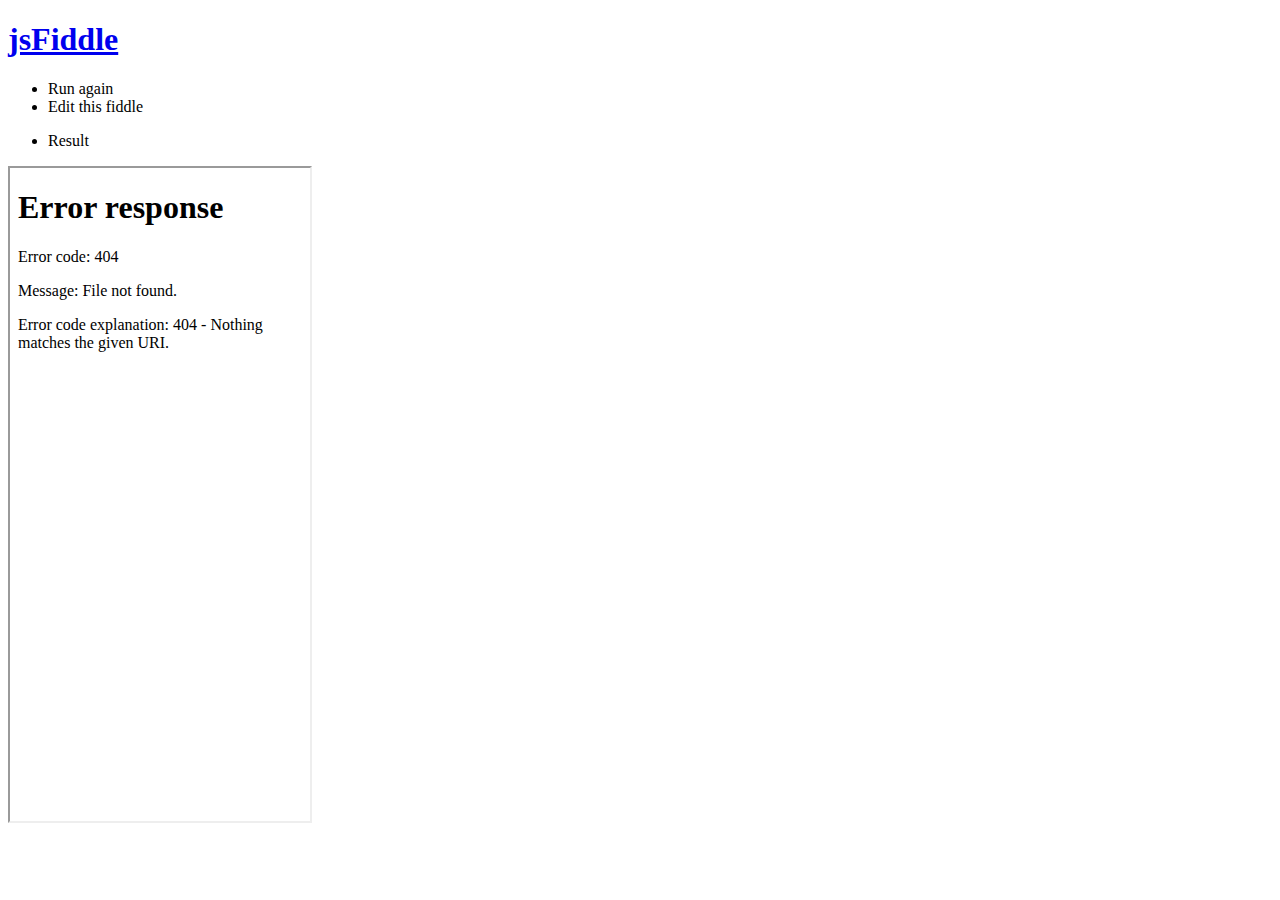
==== Week2/bouncingball2.html @ 971a80c7 "BouncingBall2" ====
<!DOCTYPE html PUBLIC "-//W3C//DTD XHTML 1.0 Strict//EN" "http://www.w3.org/TR/xhtml1/DTD/xhtml1-strict.dtd">
<!-- saved from url=(0051)http://jsfiddle.net/mxnkim/5AJDH/7/embedded/result/ -->
<html xml:lang="en" xmlns="http://www.w3.org/1999/xhtml" lang="en" slick-uniqueid="3"><head><meta http-equiv="Content-Type" content="text/html; charset=UTF-8">
	
	<meta http-equiv="edit-Type" edit="text/html; charset=utf-8">

	<script type="text/javascript" src="./result_files/moo-clientcide-1.3.js"></script>

	<script type="text/javascript" src="./result_files/Lighter.js"></script>

	<script type="text/javascript" src="./result_files/Embedded.js"></script>

	<link rel="stylesheet" type="text/css" href="./result_files/normalize.css">

	<link rel="stylesheet" type="text/css" href="./result_files/tricks.css">


	

	<link rel="stylesheet" type="text/css" href="./result_files/embedded-light.css">

	<script type="text/javascript">
		var height,
			force_height = null,
			show_src = "http://fiddle.jshell.net/mxnkim/5AJDH/7/show/light/",
			resize_element_counter = 0,
			shell_edit_url = '/mxnkim/5AJDH/7/light/';

		

	</script>
<style type="text/css"></style><style id="defaultStickyWinStyle">div.DefaultStickyWin {font-family:verdana; font-size:11px; line-height: 13px;position: relative;}div.DefaultStickyWin div.top{-moz-user-select: none;-khtml-user-select: none;}div.DefaultStickyWin div.top_ul{background:url(http://github.com/anutron/clientcide/raw/master/Assets/stickyWinHTML/full.png) top left no-repeat; height:30px; width:15px; float:left}div.DefaultStickyWin div.top_ur{position:relative; left:0px !important; left:-4px; background:url(http://github.com/anutron/clientcide/raw/master/Assets/stickyWinHTML/full.png) top right !important; height:30px; margin:0px 0px 0px 15px !important; margin-right:-4px; padding:0px}div.DefaultStickyWin h1.caption{clear: none !important; margin:0px !important; overflow: hidden; padding:0 !important; font-weight:bold; color:#555; font-size:14px !important; position:relative; top:8px !important; left:5px !important; float: left; height: 22px !important;}div.DefaultStickyWin div.middle, div.DefaultStickyWin div.closeBody {background:url(http://github.com/anutron/clientcide/raw/master/Assets/stickyWinHTML/body.png) top left repeat-y; margin:0px 20px 0px 0px !important;	margin-bottom: -3px; position: relative;	top: 0px !important; top: -3px;}div.DefaultStickyWin div.body{background:url(http://github.com/anutron/clientcide/raw/master/Assets/stickyWinHTML/body.png) top right repeat-y; padding:8px 23px 8px 0px !important; margin-left:5px !important; position:relative; right:-20px !important; z-index: 1;}div.DefaultStickyWin div.bottom{clear:both;}div.DefaultStickyWin div.bottom_ll{background:url(http://github.com/anutron/clientcide/raw/master/Assets/stickyWinHTML/full.png) bottom left no-repeat; width:15px; height:15px; float:left}div.DefaultStickyWin div.bottom_lr{background:url(http://github.com/anutron/clientcide/raw/master/Assets/stickyWinHTML/full.png) bottom right; position:relative; left:0px !important; left:-4px; margin:0px 0px 0px 15px !important; margin-right:-4px; height:15px}div.DefaultStickyWin div.closeButtons{text-align: center; background:url(http://github.com/anutron/clientcide/raw/master/Assets/stickyWinHTML/body.png) top right repeat-y; padding: 4px 30px 8px 0px; margin-left:5px; position:relative; right:-20px}div.DefaultStickyWin a.button:hover{background:url(http://github.com/anutron/clientcide/raw/master/Assets/stickyWinHTML/big_button_over.gif) repeat-x}div.DefaultStickyWin a.button {background:url(http://github.com/anutron/clientcide/raw/master/Assets/stickyWinHTML/big_button.gif) repeat-x; margin: 2px 8px 2px 8px; padding: 2px 12px; cursor:pointer; border: 1px solid #999 !important; text-decoration:none; color: #000 !important;}div.DefaultStickyWin div.closeButton{width:13px; height:13px; background:url(http://github.com/anutron/clientcide/raw/master/Assets/stickyWinHTML/closebtn.gif) no-repeat; position: absolute; right: 0px; margin:10px 15px 0px 0px !important; cursor:pointer;top:0px}div.DefaultStickyWin div.dragHandle {	width: 11px;	height: 25px;	position: relative;	top: 5px;	left: -3px;	cursor: move;	background: url(http://github.com/anutron/clientcide/raw/master/Assets/stickyWinHTML/drag_corner.gif); float: left;}</style><link type="text/css" rel="stylesheet" href="chrome-extension://cpngackimfmofbokmjmljamhdncknpmg/style.css"><script type="text/javascript" charset="utf-8" src="chrome-extension://cpngackimfmofbokmjmljamhdncknpmg/page_context.js"></script></head>
<body screen_capture_injected="true">
	<div id="wrapper">
		<div id="head">
			<h1><a title="jsFiddle" href="http://jsfiddle.net/">jsFiddle</a></h1>
			<ul id="triggers">
				<li class="tRun"><a title="Run again" id="run">Run again</a></li>
				<li class="tEdit"><a title="Edit this fiddle" id="edit">Edit this fiddle</a></li>
			</ul>

			<ul id="actions">
				
					<li class="active"><a title="Result" id="result_trigger">Result</a></li>
				
			</ul>
		</div>

		<div id="tabs">
			
				<div class="tCont result active" id="result" style="height: 663px;"><iframe src="./result_files/saved_resource.html" style="height: 653px;"></iframe></div>
					<script type="text/javascript">window.addEvent('load',function(){ loadResult(); });</script>
				
			
		</div>
	</div>
  
    <script type="text/javascript">
      var gaJsHost = (("https:" == document.location.protocol) ? "https://ssl." : "http://www.");
      document.write(unescape("%3Cscript src='" + gaJsHost + "google-analytics.com/ga.js' type='text/javascript'%3E%3C/script%3E"));
    </script><script src="./result_files/ga.js" type="text/javascript"></script>
    <script type="text/javascript">
      try {
        var pageTracker = _gat._getTracker('UA-366077-13');
        pageTracker._trackPageview();
      } catch(err) {}
    </script>
  


</body></html>
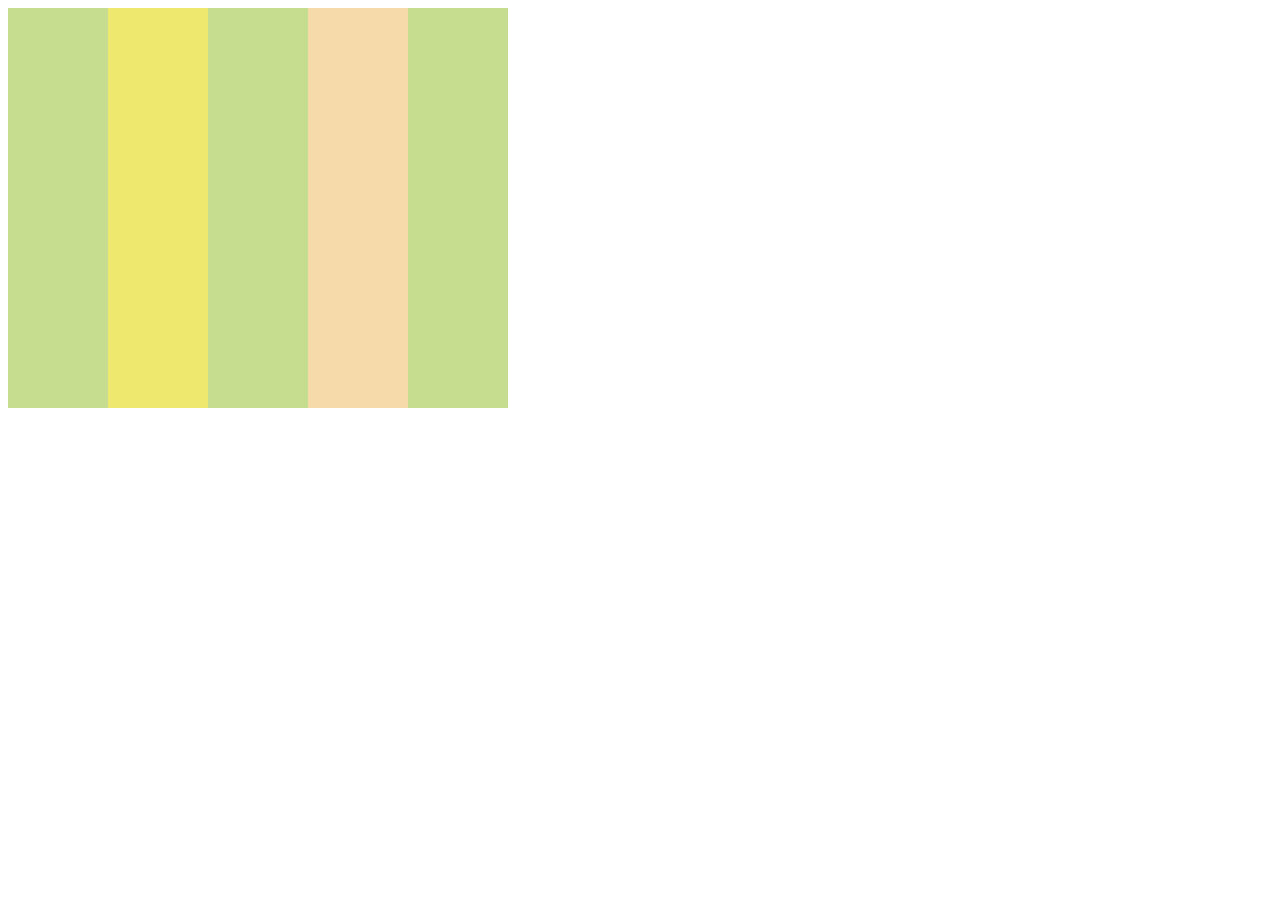
==== commit 72f6c131: "Bouncing Ball2" ====
--- a/Week2/bouncingball2.html
+++ b/Week2/bouncingball2.html
@@ -1,71 +1,98 @@
-<!DOCTYPE html PUBLIC "-//W3C//DTD XHTML 1.0 Strict//EN" "http://www.w3.org/TR/xhtml1/DTD/xhtml1-strict.dtd">
-<!-- saved from url=(0051)http://jsfiddle.net/mxnkim/5AJDH/7/embedded/result/ -->
-<html xml:lang="en" xmlns="http://www.w3.org/1999/xhtml" lang="en" slick-uniqueid="3"><head><meta http-equiv="Content-Type" content="text/html; charset=UTF-8">
-	
-	<meta http-equiv="edit-Type" edit="text/html; charset=utf-8">
-
-	<script type="text/javascript" src="./result_files/moo-clientcide-1.3.js"></script>
-
-	<script type="text/javascript" src="./result_files/Lighter.js"></script>
-
-	<script type="text/javascript" src="./result_files/Embedded.js"></script>
-
-	<link rel="stylesheet" type="text/css" href="./result_files/normalize.css">
-
-	<link rel="stylesheet" type="text/css" href="./result_files/tricks.css">
-
-
-	
-
-	<link rel="stylesheet" type="text/css" href="./result_files/embedded-light.css">
-
-	<script type="text/javascript">
-		var height,
-			force_height = null,
-			show_src = "http://fiddle.jshell.net/mxnkim/5AJDH/7/show/light/",
-			resize_element_counter = 0,
-			shell_edit_url = '/mxnkim/5AJDH/7/light/';
-
-		
-
-	</script>
-<style type="text/css"></style><style id="defaultStickyWinStyle">div.DefaultStickyWin {font-family:verdana; font-size:11px; line-height: 13px;position: relative;}div.DefaultStickyWin div.top{-moz-user-select: none;-khtml-user-select: none;}div.DefaultStickyWin div.top_ul{background:url(http://github.com/anutron/clientcide/raw/master/Assets/stickyWinHTML/full.png) top left no-repeat; height:30px; width:15px; float:left}div.DefaultStickyWin div.top_ur{position:relative; left:0px !important; left:-4px; background:url(http://github.com/anutron/clientcide/raw/master/Assets/stickyWinHTML/full.png) top right !important; height:30px; margin:0px 0px 0px 15px !important; margin-right:-4px; padding:0px}div.DefaultStickyWin h1.caption{clear: none !important; margin:0px !important; overflow: hidden; padding:0 !important; font-weight:bold; color:#555; font-size:14px !important; position:relative; top:8px !important; left:5px !important; float: left; height: 22px !important;}div.DefaultStickyWin div.middle, div.DefaultStickyWin div.closeBody {background:url(http://github.com/anutron/clientcide/raw/master/Assets/stickyWinHTML/body.png) top left repeat-y; margin:0px 20px 0px 0px !important;	margin-bottom: -3px; position: relative;	top: 0px !important; top: -3px;}div.DefaultStickyWin div.body{background:url(http://github.com/anutron/clientcide/raw/master/Assets/stickyWinHTML/body.png) top right repeat-y; padding:8px 23px 8px 0px !important; margin-left:5px !important; position:relative; right:-20px !important; z-index: 1;}div.DefaultStickyWin div.bottom{clear:both;}div.DefaultStickyWin div.bottom_ll{background:url(http://github.com/anutron/clientcide/raw/master/Assets/stickyWinHTML/full.png) bottom left no-repeat; width:15px; height:15px; float:left}div.DefaultStickyWin div.bottom_lr{background:url(http://github.com/anutron/clientcide/raw/master/Assets/stickyWinHTML/full.png) bottom right; position:relative; left:0px !important; left:-4px; margin:0px 0px 0px 15px !important; margin-right:-4px; height:15px}div.DefaultStickyWin div.closeButtons{text-align: center; background:url(http://github.com/anutron/clientcide/raw/master/Assets/stickyWinHTML/body.png) top right repeat-y; padding: 4px 30px 8px 0px; margin-left:5px; position:relative; right:-20px}div.DefaultStickyWin a.button:hover{background:url(http://github.com/anutron/clientcide/raw/master/Assets/stickyWinHTML/big_button_over.gif) repeat-x}div.DefaultStickyWin a.button {background:url(http://github.com/anutron/clientcide/raw/master/Assets/stickyWinHTML/big_button.gif) repeat-x; margin: 2px 8px 2px 8px; padding: 2px 12px; cursor:pointer; border: 1px solid #999 !important; text-decoration:none; color: #000 !important;}div.DefaultStickyWin div.closeButton{width:13px; height:13px; background:url(http://github.com/anutron/clientcide/raw/master/Assets/stickyWinHTML/closebtn.gif) no-repeat; position: absolute; right: 0px; margin:10px 15px 0px 0px !important; cursor:pointer;top:0px}div.DefaultStickyWin div.dragHandle {	width: 11px;	height: 25px;	position: relative;	top: 5px;	left: -3px;	cursor: move;	background: url(http://github.com/anutron/clientcide/raw/master/Assets/stickyWinHTML/drag_corner.gif); float: left;}</style><link type="text/css" rel="stylesheet" href="chrome-extension://cpngackimfmofbokmjmljamhdncknpmg/style.css"><script type="text/javascript" charset="utf-8" src="chrome-extension://cpngackimfmofbokmjmljamhdncknpmg/page_context.js"></script></head>
-<body screen_capture_injected="true">
-	<div id="wrapper">
-		<div id="head">
-			<h1><a title="jsFiddle" href="http://jsfiddle.net/">jsFiddle</a></h1>
-			<ul id="triggers">
-				<li class="tRun"><a title="Run again" id="run">Run again</a></li>
-				<li class="tEdit"><a title="Edit this fiddle" id="edit">Edit this fiddle</a></li>
-			</ul>
-
-			<ul id="actions">
-				
-					<li class="active"><a title="Result" id="result_trigger">Result</a></li>
-				
-			</ul>
-		</div>
-
-		<div id="tabs">
-			
-				<div class="tCont result active" id="result" style="height: 663px;"><iframe src="./result_files/saved_resource.html" style="height: 653px;"></iframe></div>
-					<script type="text/javascript">window.addEvent('load',function(){ loadResult(); });</script>
-				
-			
-		</div>
-	</div>
+<!DOCTYPE html>
+<!-- saved from url=(0051)http://fiddle.jshell.net/mxnkim/5AJDH/7/show/light/ -->
+<html><head><meta http-equiv="Content-Type" content="text/html; charset=UTF-8">
   
-    <script type="text/javascript">
-      var gaJsHost = (("https:" == document.location.protocol) ? "https://ssl." : "http://www.");
-      document.write(unescape("%3Cscript src='" + gaJsHost + "google-analytics.com/ga.js' type='text/javascript'%3E%3C/script%3E"));
-    </script><script src="./result_files/ga.js" type="text/javascript"></script>
-    <script type="text/javascript">
-      try {
-        var pageTracker = _gat._getTracker('UA-366077-13');
-        pageTracker._trackPageview();
-      } catch(err) {}
-    </script>
+  <title> - jsFiddle demo by mxnkim</title>
+  
+  <script type="text/javascript" src="dummy.js"></script>
+  <link rel="stylesheet" type="text/css" href="normalize(1).css">
+  
+  
+  <link rel="stylesheet" type="text/css" href="result-light.css">
+  
+  <style type="text/css">
+    #circle {
+    width: 10px;
+    height: 10px;
+    border-radius: 50%;
+    background: #6937BF;
+}
+#container {
+    width: 500px;
+    height: 400px;
+    background-color: #c6dd8f;
+    position: fixed;
+}
+#container2 {
+    width: 100px;
+    height: 400px;
+    margin-left: 100px;
+    background-color: #efe86f;
+    position: fixed;
+}
+#container4 {
+    width: 100px;
+    height: 400px;
+    margin-left: 300px;
+    background-color: #f7daaa;
+    position: fixed;
+}
+  </style>
   
 
 
+<script type="text/javascript">//<![CDATA[ 
+window.onload=function(){
+var circle = document.getElementById("circle");
+var container = document.getElementById("container");
+
+var x = 1;
+var y = 1;
+
+var xSpeed = 5;
+var ySpeed = 5;
+
+//var maxX = container.clientWidth;
+var maxX = 500;
+var maxY = container.clientHeight;
+
+var circleW = circle.clientWidth;
+var circleH = circle.clientHeight;
+
+function update() {
+    if (x + circleW >= maxX || x <= 0) {
+        xSpeed *= -1;
+    }
+
+    if (y + circleH >= maxY || y <= 0) {
+        ySpeed *= -1;
+    }
+
+    x += xSpeed;
+    y += ySpeed;
+
+    circle.style.marginLeft = x + "px";
+    circle.style.marginTop = y + "px";
+
+}
+
+setInterval(update, 1000 / 30);
+}//]]>  
+
+</script>
+
+
+<style type="text/css"></style></head>
+<body>
+  <div id="container">
+    <div id="circle" style="margin-left: 336px; margin-top: 56px;"></div>
+</div>
+<div id="container2"></div>
+<div id="container4"></div>
+  
+
+
+
+
+
 </body></html>